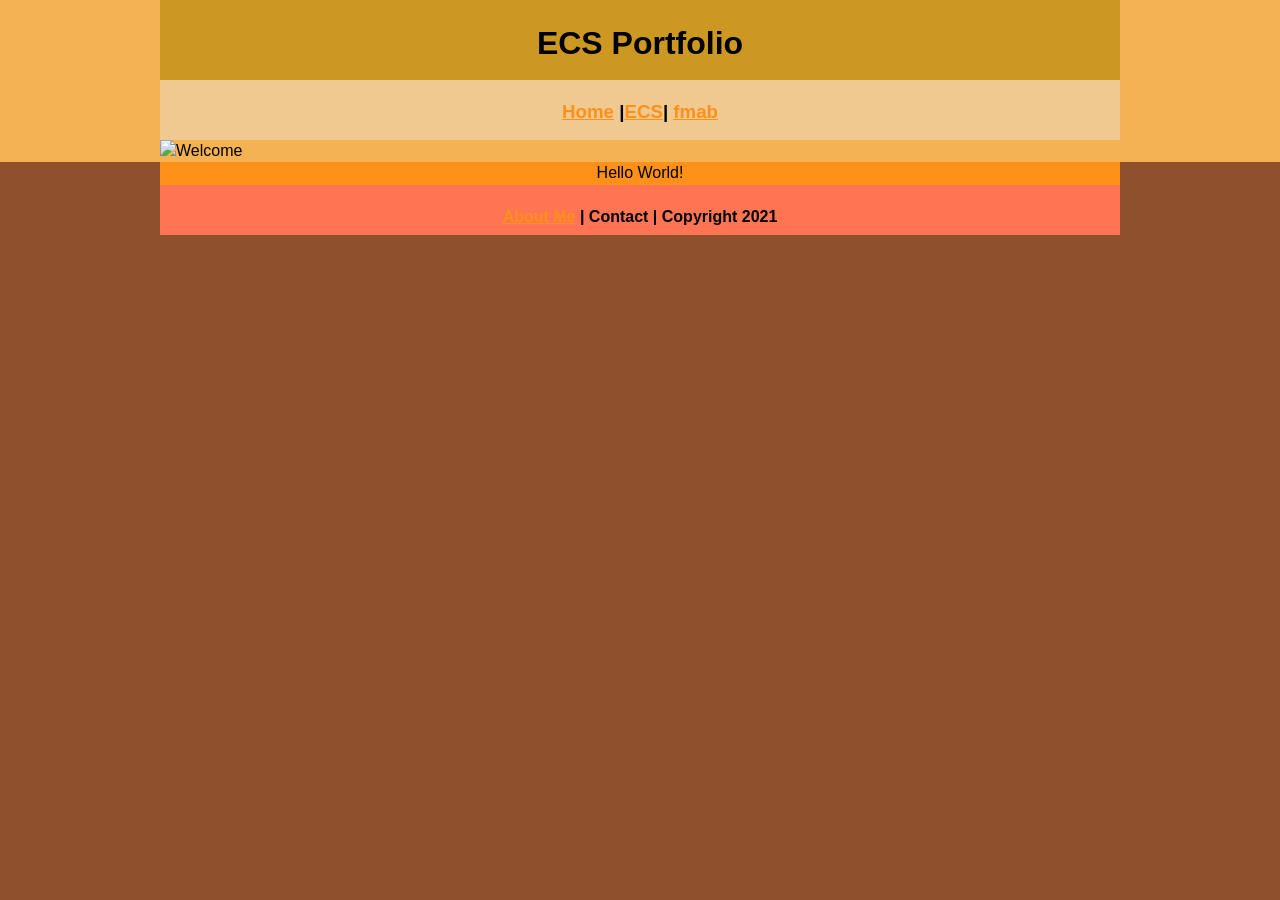
==== ecs/index.html @ 4737a8b7 "Update index.html" ====
<!DOCTYPE html>
<html class="homePage">
<head>
	<!-- This is a comment! Text here will be ignored by the browser. -->
	<meta charset="UTF-8">
	<title>My Portfolio</title>
	<link href="../myCSS.css" rel="stylesheet" type="text/css">
</head>
<body>
<div class="container">
  <div class="header">
  	<h1>ECS Portfolio</h1>
  </div>
  <div class="nav">
    <h3> <a href="../index.html">Home</a> |<a href="ecs/index.html">ECS</a>| <a href="../fmab/index.html">fmab</a>
  </div>
	<img src="images/welcome.png" alt="Welcome" width="960" >
  <div class="content">Hello World!</div>
  <div class="footer">
    <h4> <a href="../aboutme.html/index.html">About Me</a> | Contact | Copyright 2021</h4>
  </div>
</div>
</body>
</html>
---- myCSS.css ----
@charset "UTF-8";
/* This is a comment! Text here will be ignored by the browser. */
body {
	margin: 0 auto;
}
.homePage {
	background: #8E502D;
}
.container {
	width: 960px;
	margin: 0 auto;
}
.header {
	background: #CC9821;
	text-align: center;
	margin: 0px;
	padding: 5;
	float: left;
	width: 100%;
	height: 80px;
	
}
.nav {
	background: #EFC990;
	margin: 0px;
	padding: 5;
	float: left;
	width: 100%;
	height: 60px;
	text-align: center;
}
.content {
	background: #FF9018;
	margin: 0px;
	float: left;
	width: 100%;
	text-align: center;
}
.footer {
	background: #FF7554;
	margin: 0px;
	float: left;
	width: 100%;
	height: 50px;
	text-align: center;
}
body {
     font: 100%/1.4 Verdana, Arial, Helvetica, sans-serif;
     background-color: #F5B252;
     margin: 0;
     padding: 0;
     color: #000000;
}

a:link {
     color: #FF9018;
}
a:visited {
     color: #8E502D;
}
a:hover, a:active, a:focus { 
     text-decoration: underline;
}
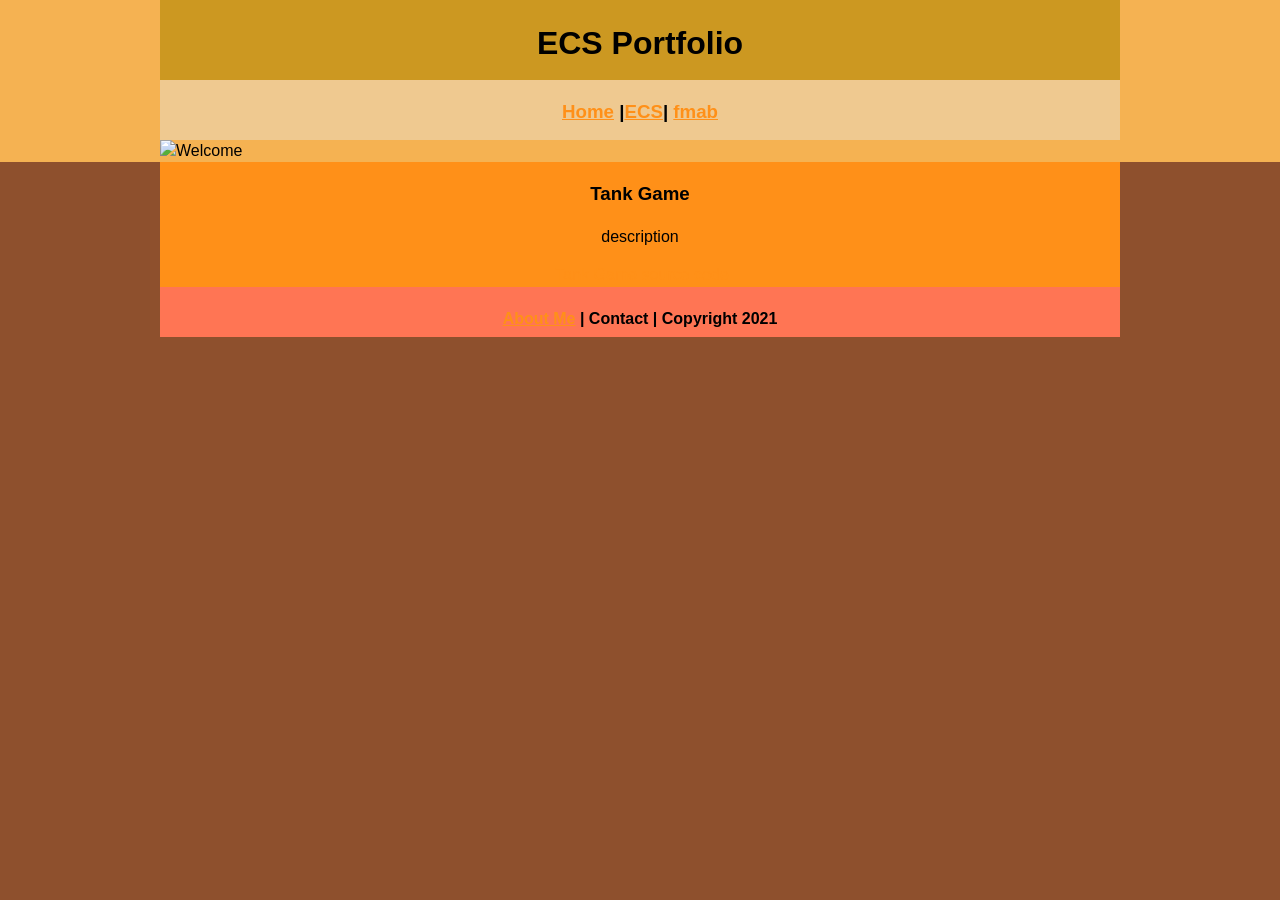
==== commit 3950ea65: "Update index.html" ====
--- a/ecs/index.html
+++ b/ecs/index.html
@@ -15,7 +15,13 @@
     <h3> <a href="../index.html">Home</a> |<a href="ecs/index.html">ECS</a>| <a href="../fmab/index.html">fmab</a>
   </div>
 	<img src="images/welcome.png" alt="Welcome" width="960" >
-  <div class="content">Hello World!</div>
+  <div class="content">
+	  <h3> Tank Game</h3>
+	  <p>description</p>
+	  <img>
+	  <a href="https://github.com/jaquavious69696969/Tank">Tank Game source code</a>
+	  
+  </div>
   <div class="footer">
     <h4> <a href="../aboutme.html/index.html">About Me</a> | Contact | Copyright 2021</h4>
   </div>
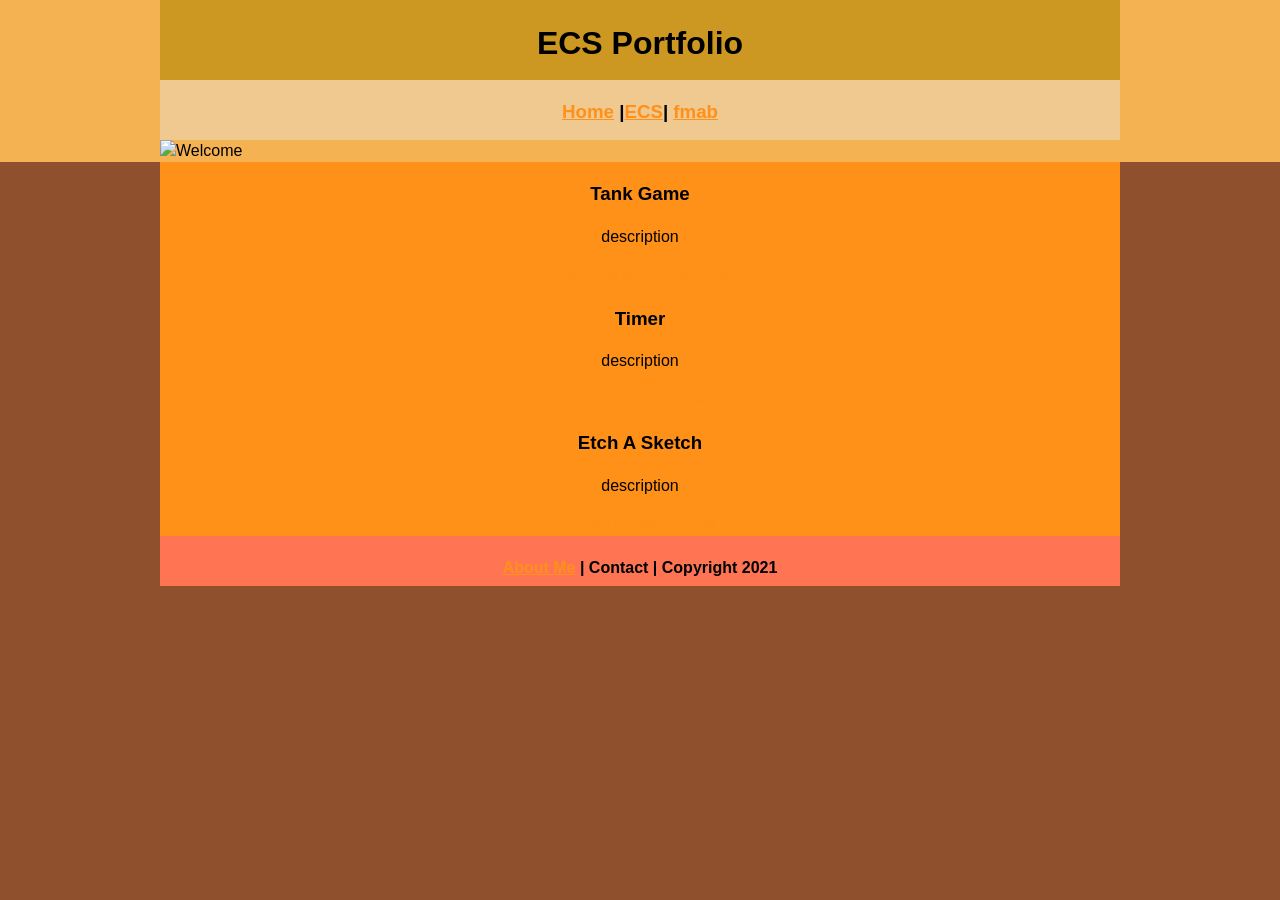
==== commit 18937b82: "Add links for Timer and Etch A Sketch projects" ====
--- a/ecs/index.html
+++ b/ecs/index.html
@@ -20,6 +20,16 @@
 	  <p>description</p>
 	  <img>
 	  <a href="https://github.com/jaquavious69696969/Tank">Tank Game source code</a>
+
+	  <h3> Timer </h3>
+	  <p>description</p>
+	  <img>
+	  <a href="https://github.com/jaquavious69696969/Timer">Timer source code</a>
+
+	   <h3> Etch A Sketch </h3>
+	  <p>description</p>
+	  <img>
+	  <a href="https://github.com/jaquavious69696969/EtchaASketch">Etcha A Sketch code</a>
 	  
   </div>
   <div class="footer">
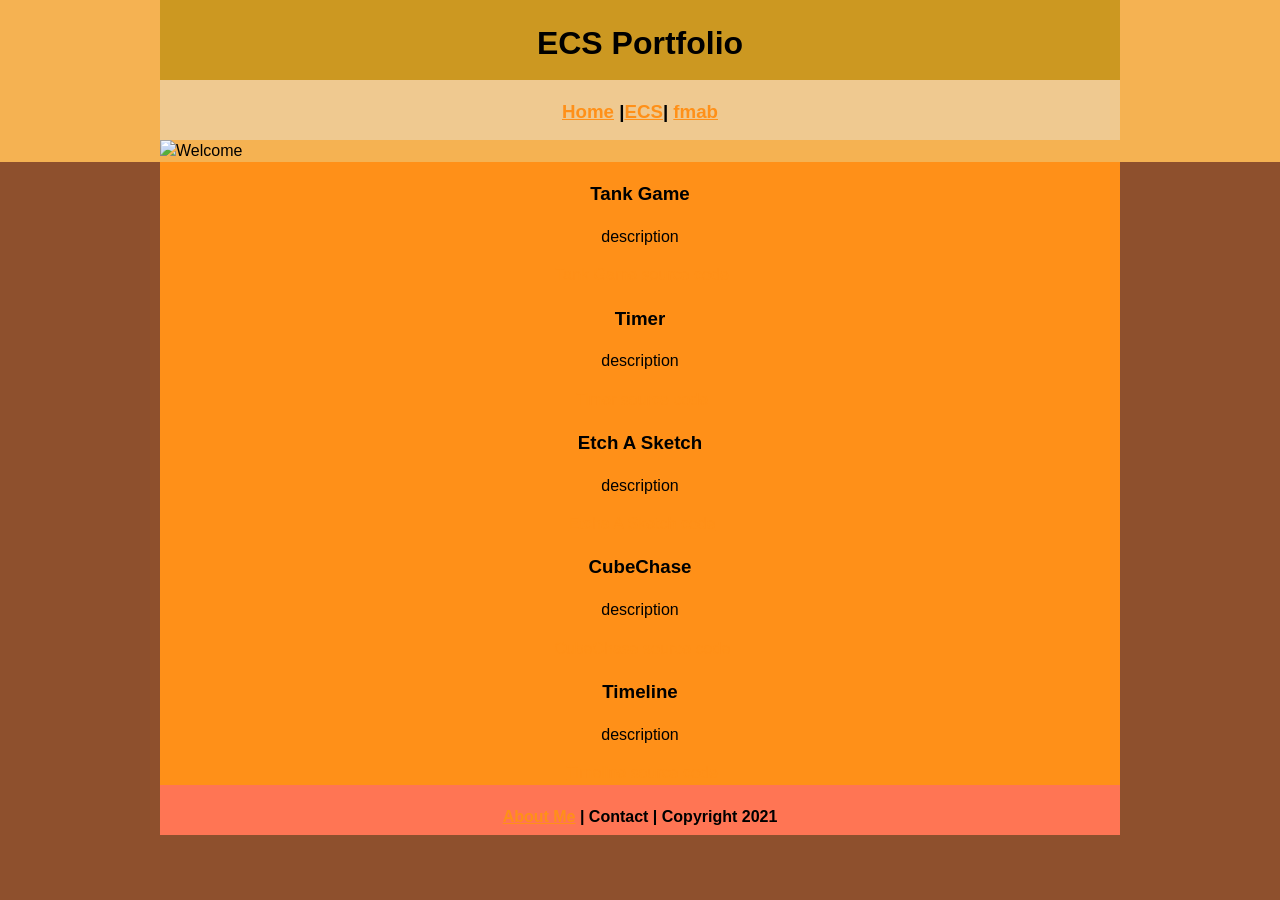
==== commit d812d420: "Add links for CubeChase and Timeline projects" ====
--- a/ecs/index.html
+++ b/ecs/index.html
@@ -30,6 +30,16 @@
 	  <p>description</p>
 	  <img>
 	  <a href="https://github.com/jaquavious69696969/EtchaASketch">Etcha A Sketch code</a>
+
+	   <h3> CubeChase </h3>
+	  <p>description</p>
+	  <img>
+	  <a href="https://github.com/jaquavious69696969/CubeChase">CubeChase source code</a>
+
+	  <h3> Timeline </h3>
+	  <p>description</p>
+	  <img>
+	  <a href="https://github.com/jaquavious69696969/TimeLine">Timeline source code</a>
 	  
   </div>
   <div class="footer">
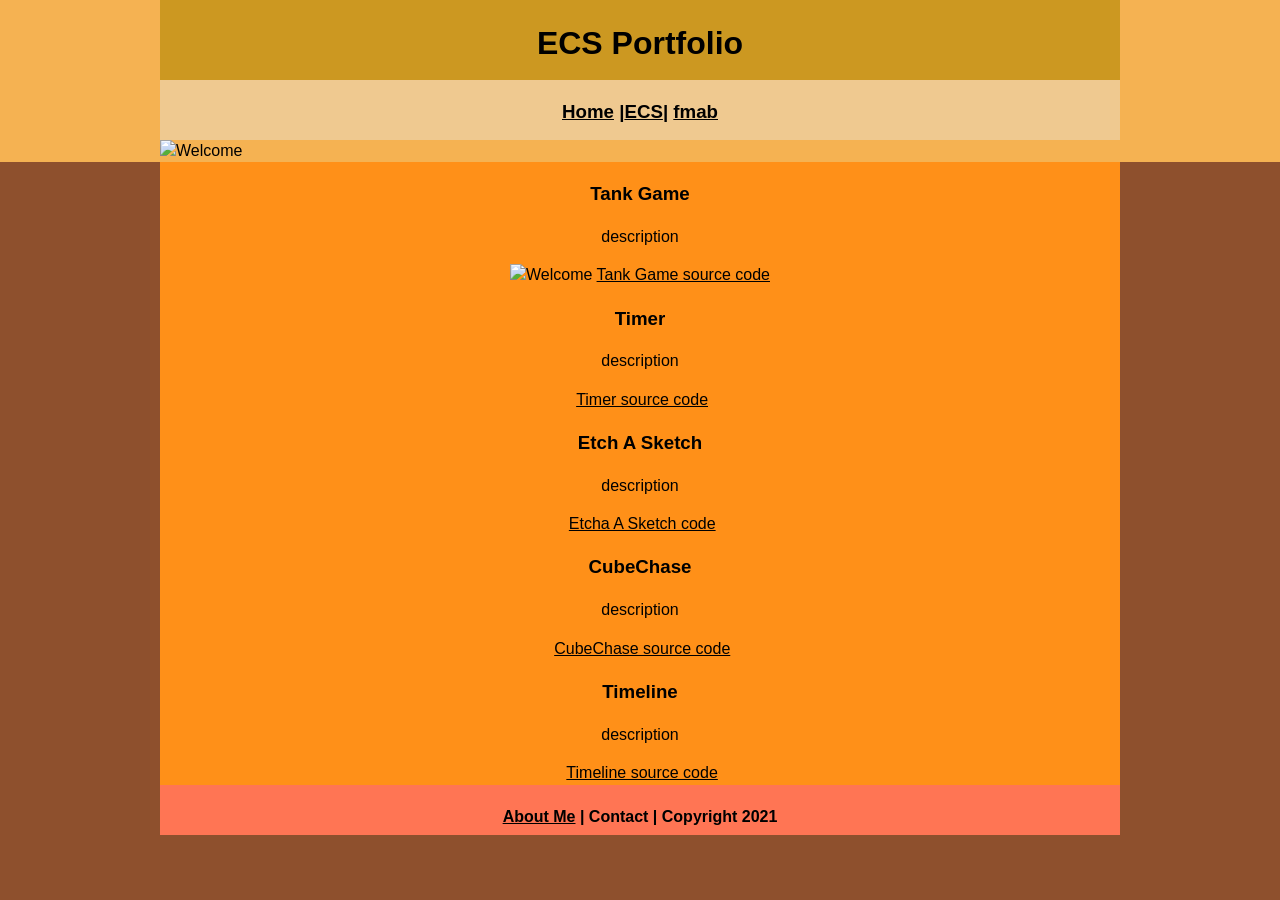
==== commit 2cb10119: "Add image for Tank Game in index.html" ====
--- a/ecs/index.html
+++ b/ecs/index.html
@@ -18,7 +18,7 @@
   <div class="content">
 	  <h3> Tank Game</h3>
 	  <p>description</p>
-	  <img>
+	  <img src="images/TankGame.png" alt="Welcome" width="100" >
 	  <a href="https://github.com/jaquavious69696969/Tank">Tank Game source code</a>
 
 	  <h3> Timer </h3>
--- a/myCSS.css
+++ b/myCSS.css
@@ -53,10 +53,10 @@
 }
 
 a:link {
-     color: #FF9018;
+     color: #000000;
 }
 a:visited {
-     color: #8E502D;
+     color: #000000;
 }
 a:hover, a:active, a:focus { 
      text-decoration: underline;
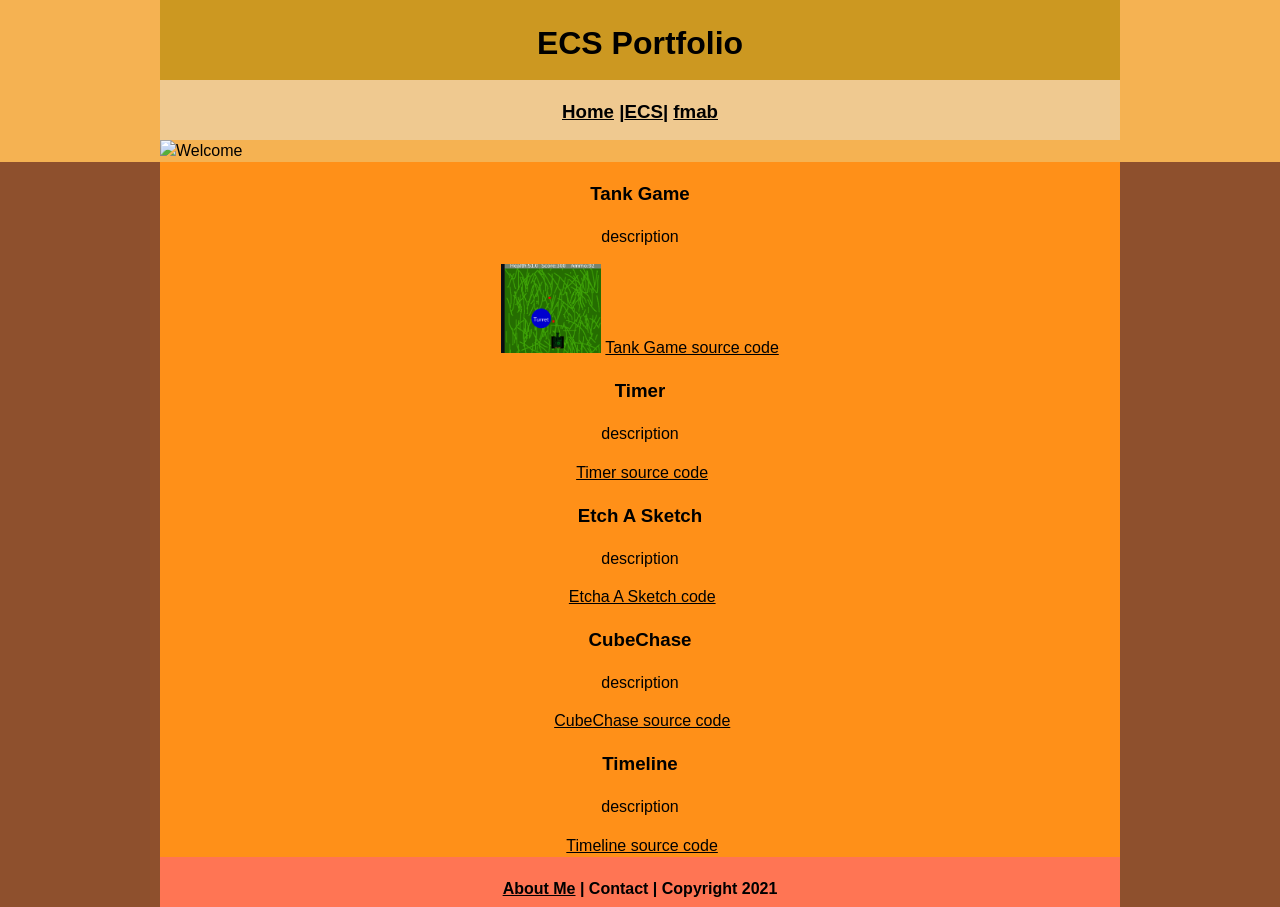
==== commit c279a77c: "Update index.html" ====
--- a/ecs/index.html
+++ b/ecs/index.html
@@ -18,7 +18,7 @@
   <div class="content">
 	  <h3> Tank Game</h3>
 	  <p>description</p>
-	  <img src="images/TankGame.png" alt="Welcome" width="100" >
+	  <img src="../images/TankGame.png" alt="Welcome" width="100" >
 	  <a href="https://github.com/jaquavious69696969/Tank">Tank Game source code</a>
 
 	  <h3> Timer </h3>
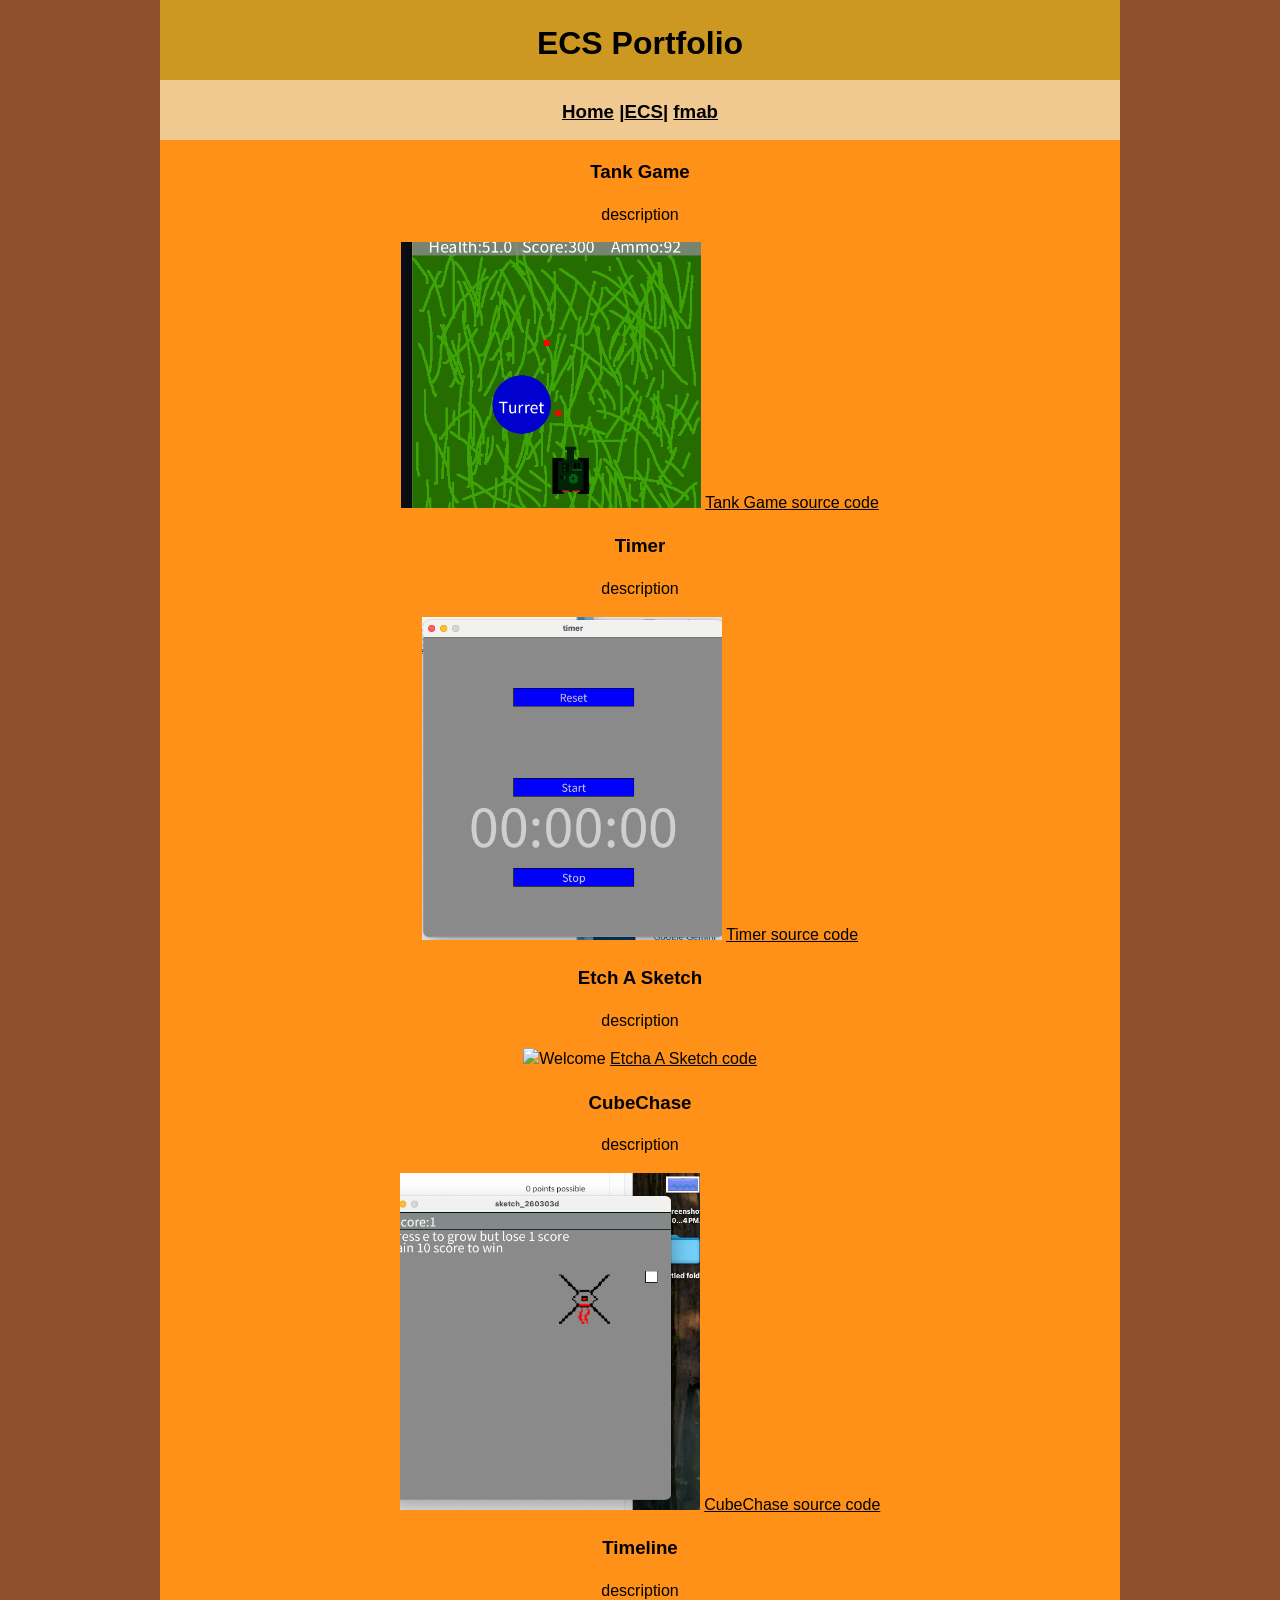
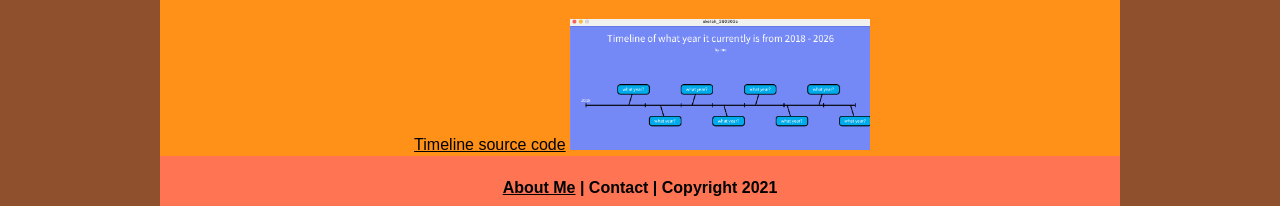
==== commit 9d3f100d: "Update index.html" ====
--- a/ecs/index.html
+++ b/ecs/index.html
@@ -14,33 +14,34 @@
   <div class="nav">
     <h3> <a href="../index.html">Home</a> |<a href="ecs/index.html">ECS</a>| <a href="../fmab/index.html">fmab</a>
   </div>
-	<img src="images/welcome.png" alt="Welcome" width="960" >
+	
   <div class="content">
 	  <h3> Tank Game</h3>
 	  <p>description</p>
-	  <img src="../images/TankGame.png" alt="Welcome" width="100" >
+	  <img src="../images/TankGame.png" alt="Welcome" width="300" >
 	  <a href="https://github.com/jaquavious69696969/Tank">Tank Game source code</a>
 
 	  <h3> Timer </h3>
 	  <p>description</p>
-	  <img>
+	  
+	  <img src="../images/Timer.png" alt="Welcome" width="300" >
 	  <a href="https://github.com/jaquavious69696969/Timer">Timer source code</a>
 
 	   <h3> Etch A Sketch </h3>
 	  <p>description</p>
-	  <img>
+	  <img src="../images/.png" alt="Welcome" width="300" >
 	  <a href="https://github.com/jaquavious69696969/EtchaASketch">Etcha A Sketch code</a>
 
 	   <h3> CubeChase </h3>
 	  <p>description</p>
-	  <img>
+	  <img src="../images/CubeChase.png" alt="Welcome" width="300" >
 	  <a href="https://github.com/jaquavious69696969/CubeChase">CubeChase source code</a>
 
 	  <h3> Timeline </h3>
 	  <p>description</p>
 	  <img>
 	  <a href="https://github.com/jaquavious69696969/TimeLine">Timeline source code</a>
-	  
+	  <img src="../images/Timeline.png" alt="Welcome" width="300" >
   </div>
   <div class="footer">
     <h4> <a href="../aboutme.html/index.html">About Me</a> | Contact | Copyright 2021</h4>
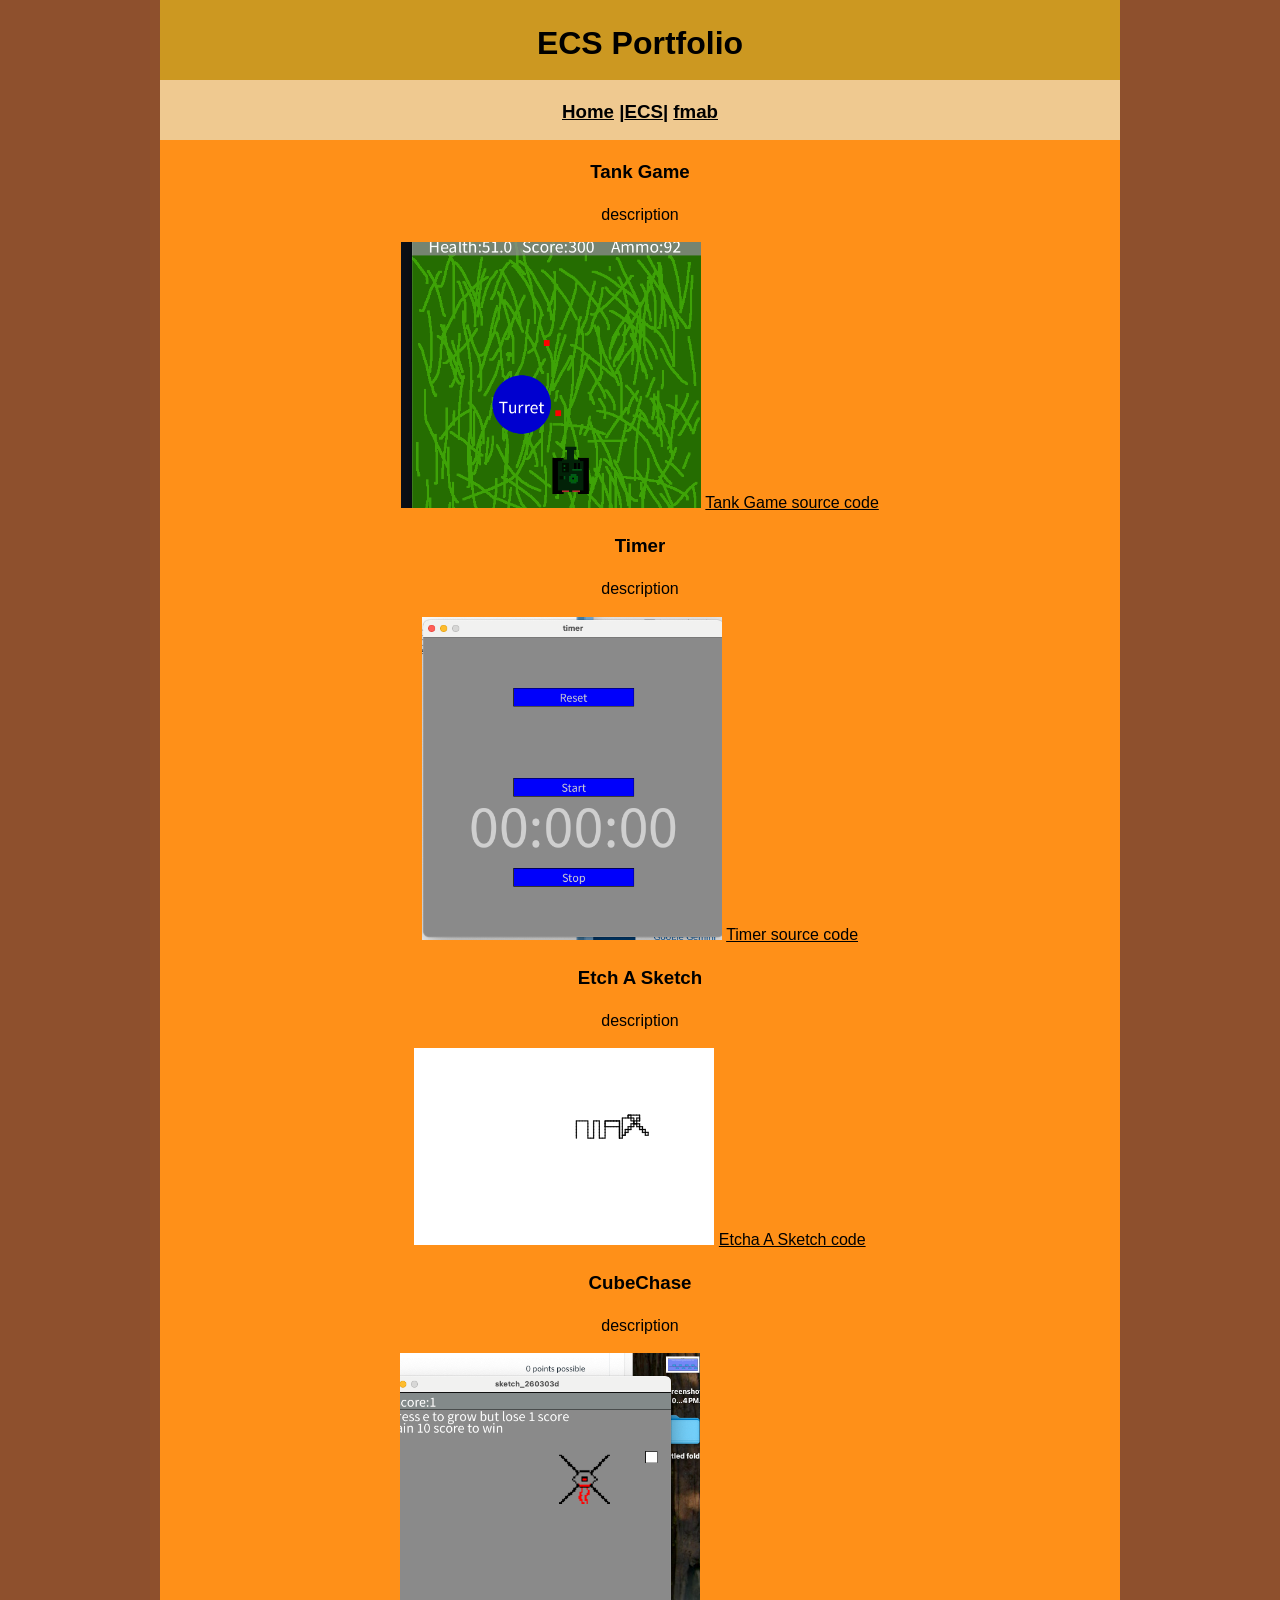
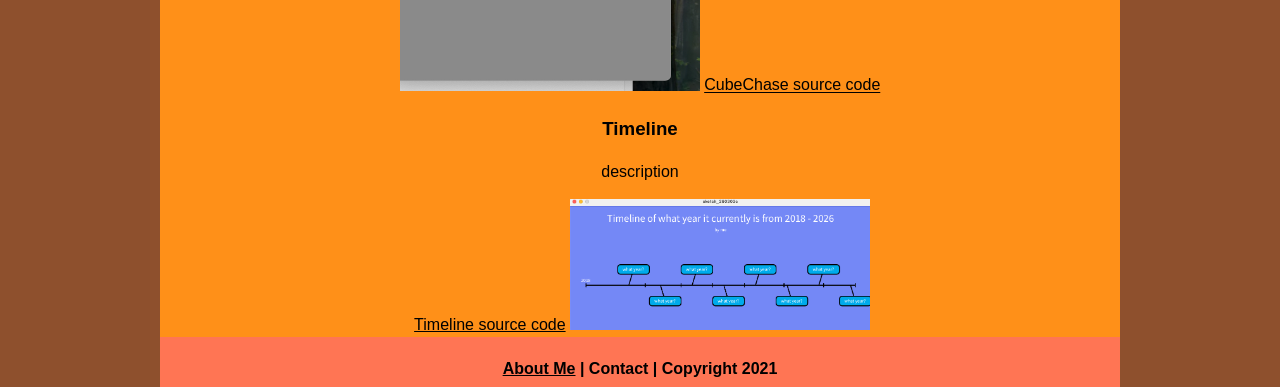
==== commit 8107d705: "Update image source for Etch A Sketch" ====
--- a/ecs/index.html
+++ b/ecs/index.html
@@ -29,7 +29,7 @@
 
 	   <h3> Etch A Sketch </h3>
 	  <p>description</p>
-	  <img src="../images/.png" alt="Welcome" width="300" >
+	  <img src="../images/Etcha.png" alt="Welcome" width="300" >
 	  <a href="https://github.com/jaquavious69696969/EtchaASketch">Etcha A Sketch code</a>
 
 	   <h3> CubeChase </h3>
